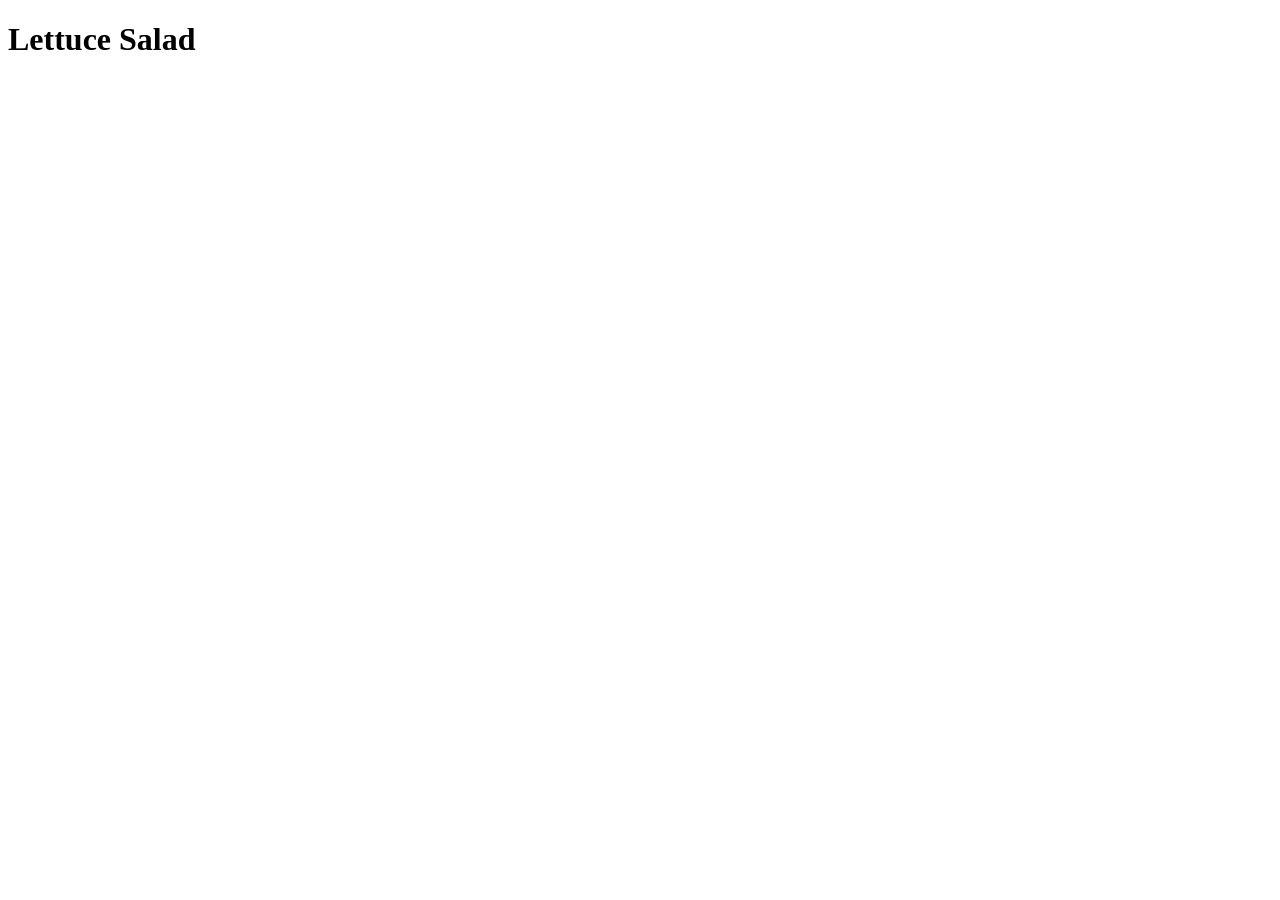
==== recipes/lettuce-salad.html @ dc6c6df1 "Add new recipe pages and fill in boiler plate" ====
<!DOCTYPE html>
<html lang="en">
<head>
    <meta charset="UTF-8">
    <meta name="viewport" content="width=device-width, initial-scale=1.0">
    <title>Lettuce Salad</title>
</head>
<body>
    <h1>Lettuce Salad</h1>
</body>
</html>
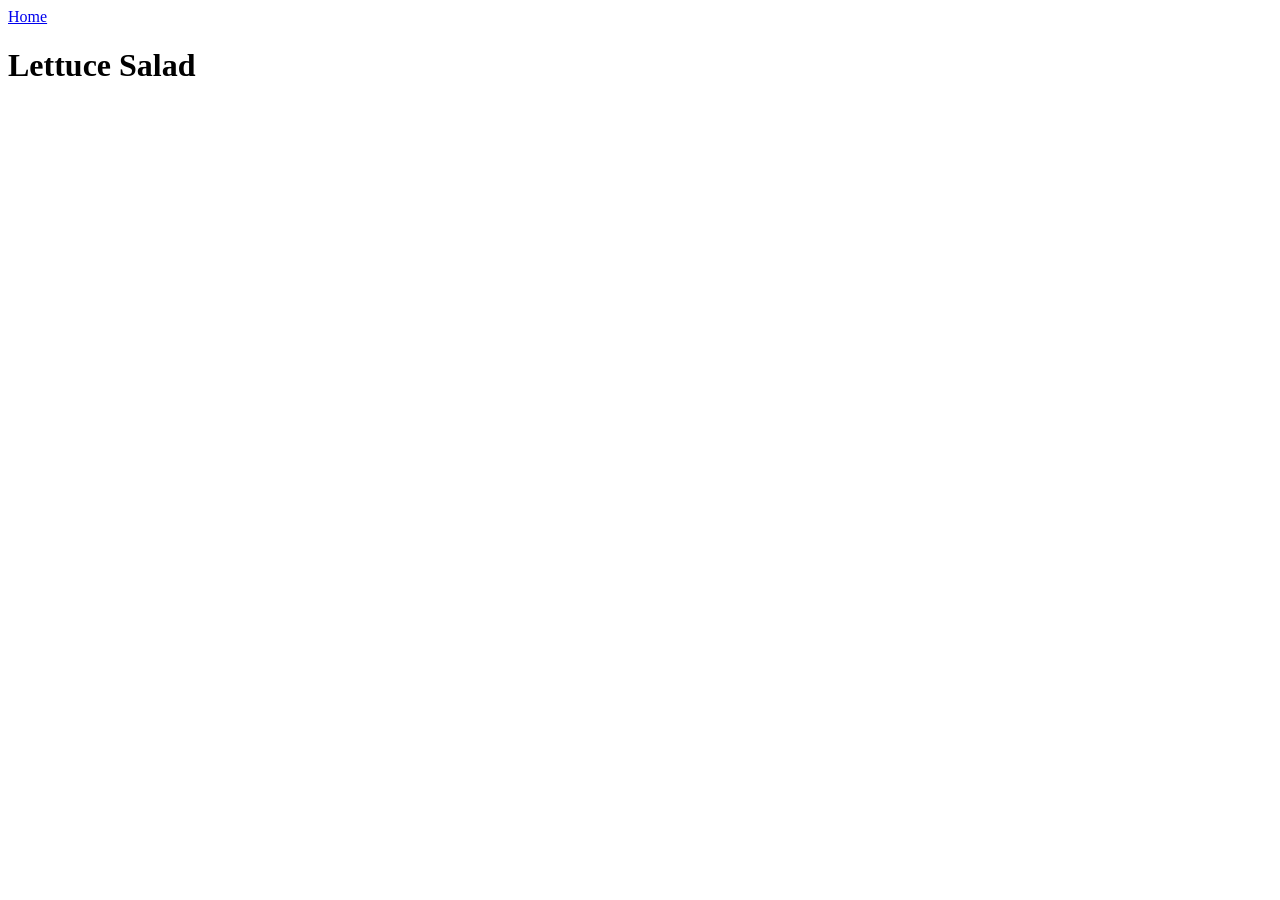
==== commit 52f9f77d: "Add links to home page from new recipes" ====
--- a/recipes/lettuce-salad.html
+++ b/recipes/lettuce-salad.html
@@ -6,6 +6,8 @@
     <title>Lettuce Salad</title>
 </head>
 <body>
+    <a href="../index.html">Home</a>
+    
     <h1>Lettuce Salad</h1>
 </body>
 </html>
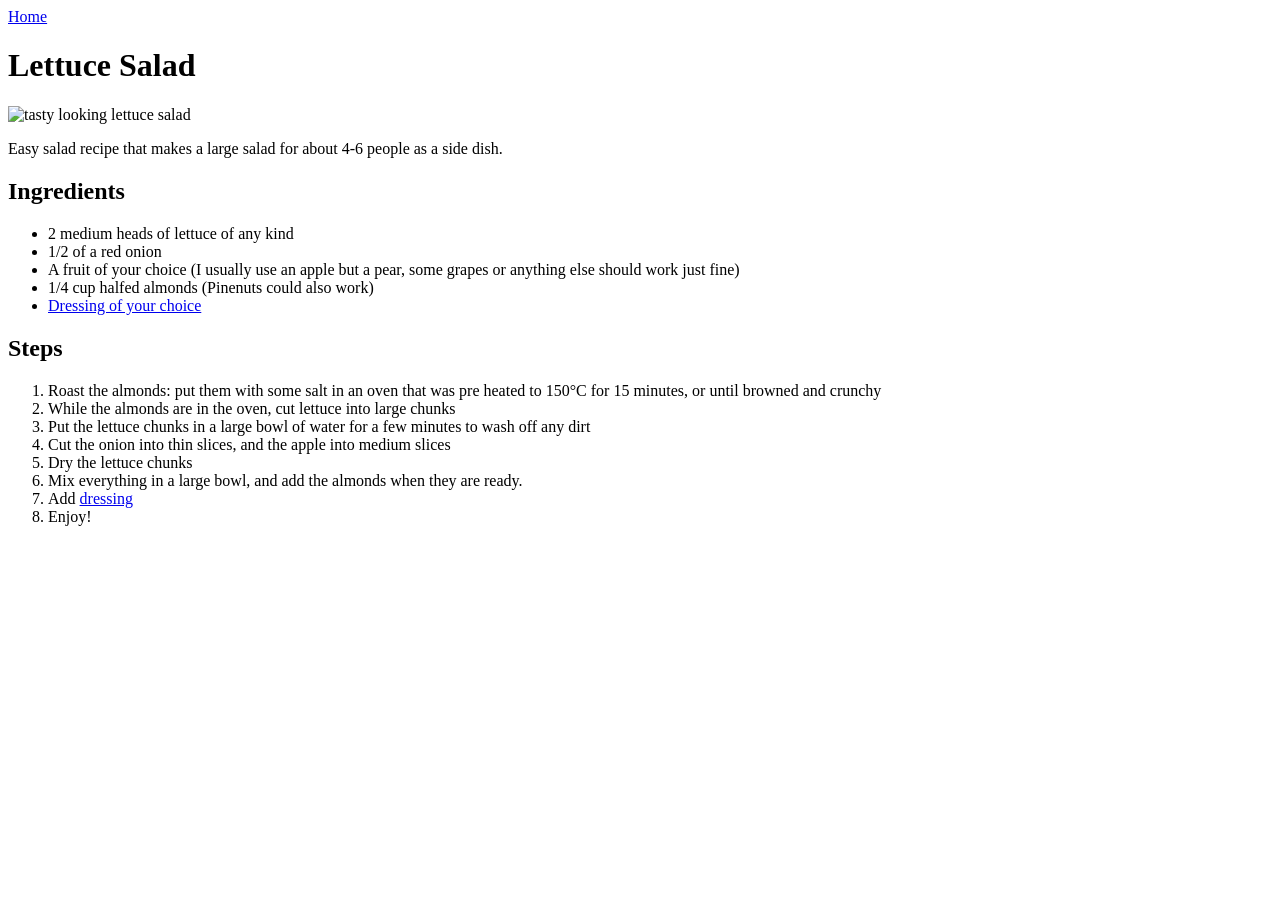
==== commit a105f240: "Fill in lettuce salad recipe page" ====
--- a/recipes/lettuce-salad.html
+++ b/recipes/lettuce-salad.html
@@ -1,13 +1,46 @@
 <!DOCTYPE html>
 <html lang="en">
-<head>
-    <meta charset="UTF-8">
-    <meta name="viewport" content="width=device-width, initial-scale=1.0">
-    <title>Lettuce Salad</title>
-</head>
-<body>
-    <a href="../index.html">Home</a>
-    
-    <h1>Lettuce Salad</h1>
-</body>
+
+    <head>
+        <meta charset="UTF-8">
+        <meta name="viewport" content="width=device-width, initial-scale=1.0">
+        <title>Lettuce Salad</title>
+    </head>
+
+    <body>
+        <a href="../index.html">Home</a>
+
+        <h1>Lettuce Salad</h1>
+
+        <img src="" alt="tasty looking lettuce salad">
+        <p>Easy salad recipe that makes a large salad for about 4-6 people as a side dish.</p>
+
+        <h2>Ingredients</h2>
+
+        <ul>
+            <li>2 medium heads of lettuce of any kind</li>
+            <li>1/2 of a red onion</li>
+            <li>
+                A fruit of your choice &lpar;I usually use an apple but a pear,
+                some grapes or anything else should work just fine&rpar;
+            </li>
+            <li>1/4 cup halfed almonds &lpar;Pinenuts could also work&rpar;</li>
+            <li><a href="./vinaigrette.html">Dressing of your choice</a></li>
+        </ul>
+
+        <h2>Steps</h2>
+        <ol>
+            <li>Roast the almonds: put them with some salt in an oven that was pre heated to 150&deg;C for 15 minutes, or until browned and crunchy</li>
+            <li>While the almonds are in the oven, cut lettuce into large chunks</li>
+            <li>Put the lettuce chunks in a large bowl of water for a few minutes to wash off any dirt </li>
+            <li>Cut the onion into thin slices, and the apple into medium slices</li>
+            <li>Dry the lettuce chunks</li>
+            <li>Mix everything in a large bowl, and add the almonds when they are ready.</li>
+            <li>Add <a href="./vinaigrette.html">dressing</a></li>
+            <li>Enjoy!</li>
+        </ol>
+
+
+    </body>
+
 </html>
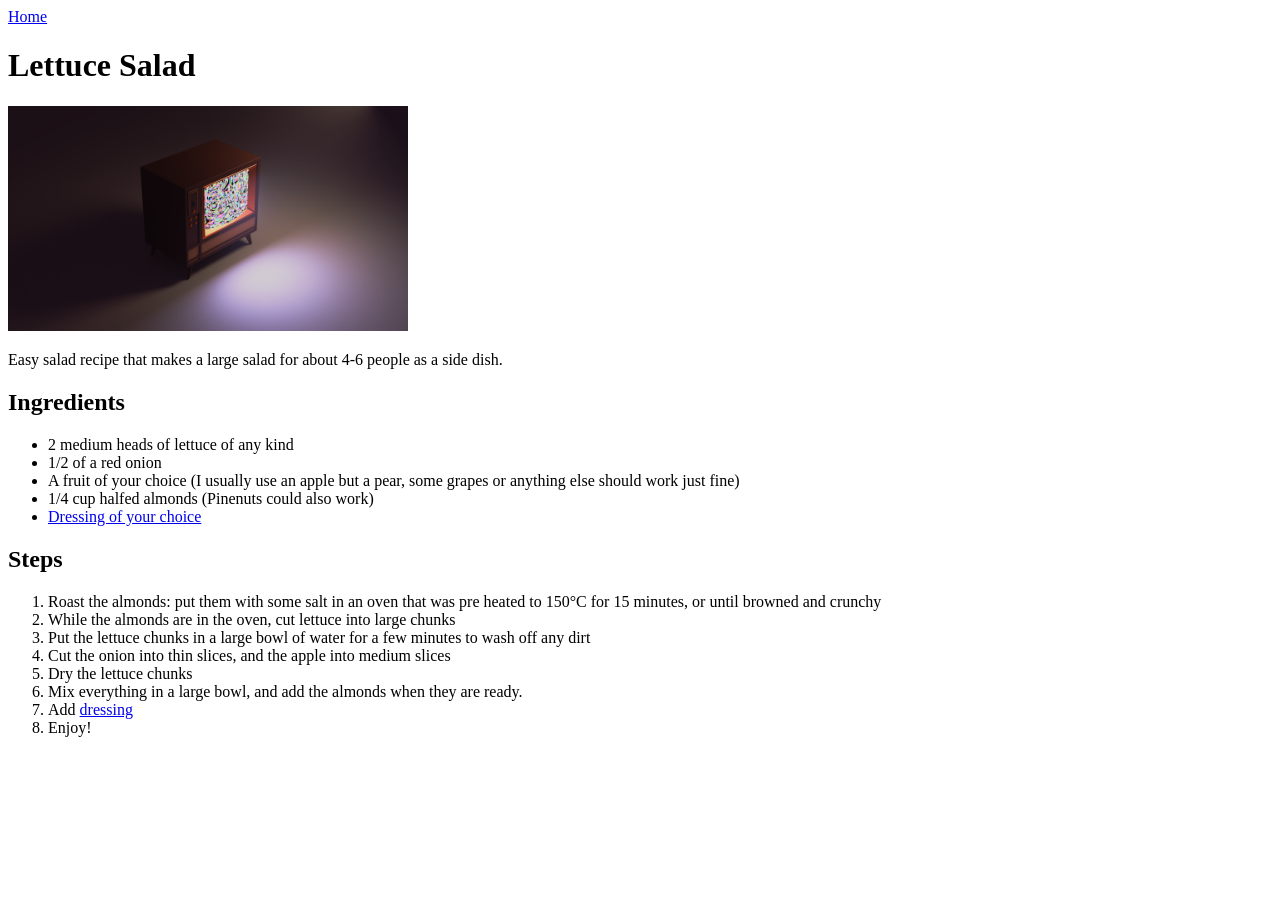
==== commit 85e1c5a7: "Add placeholder images to all pages" ====
--- a/recipes/lettuce-salad.html
+++ b/recipes/lettuce-salad.html
@@ -12,7 +12,7 @@
 
         <h1>Lettuce Salad</h1>
 
-        <img src="" alt="tasty looking lettuce salad">
+        <img src="../img/TV Render1 with fog.png" width="400" alt="tasty looking lettuce salad">
         <p>Easy salad recipe that makes a large salad for about 4-6 people as a side dish.</p>
 
         <h2>Ingredients</h2>
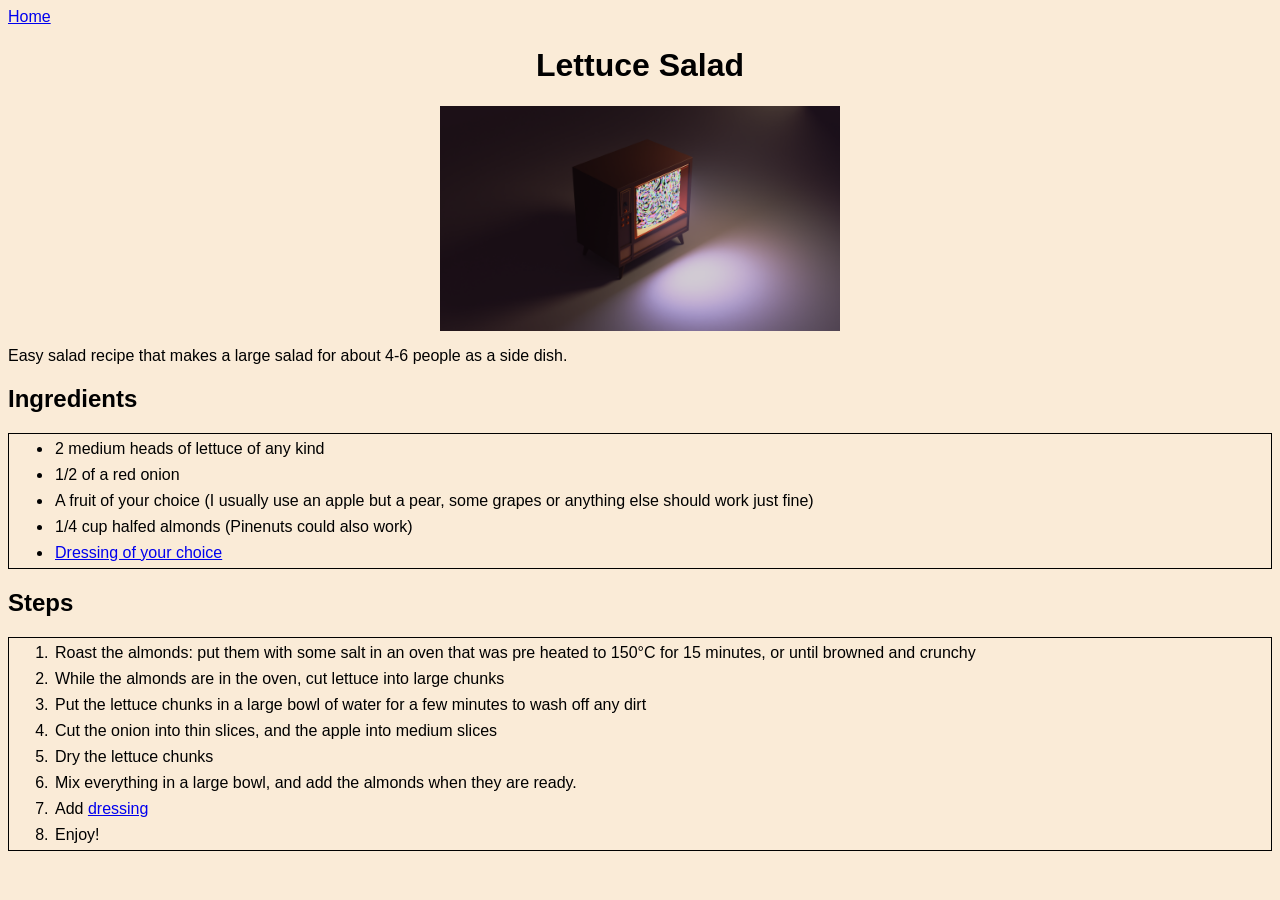
==== commit 51039168: "Add styles.css, and start styling pages" ====
--- a/recipes/lettuce-salad.html
+++ b/recipes/lettuce-salad.html
@@ -5,6 +5,8 @@
         <meta charset="UTF-8">
         <meta name="viewport" content="width=device-width, initial-scale=1.0">
         <title>Lettuce Salad</title>
+
+        <link rel="stylesheet" href="../css/styles.css">
     </head>
 
     <body>
--- a/css/styles.css
+++ b/css/styles.css
@@ -0,0 +1,27 @@
+body{
+    background-color: antiquewhite;
+    /* font-family:Verdana, Geneva, Tahoma, sans-serif; */
+    font-family: 'Gill Sans', 'Gill Sans MT', Calibri, 'Trebuchet MS', sans-serif;
+    
+}
+
+h1{
+    text-align: center;
+}
+
+ul{
+    border: 1px solid black;
+}
+ol{
+    border: 1px solid black;
+}
+
+li{
+    padding: 2px;
+    margin: 4px
+}
+
+img{
+    display: block;
+    margin: 0 auto;
+}
